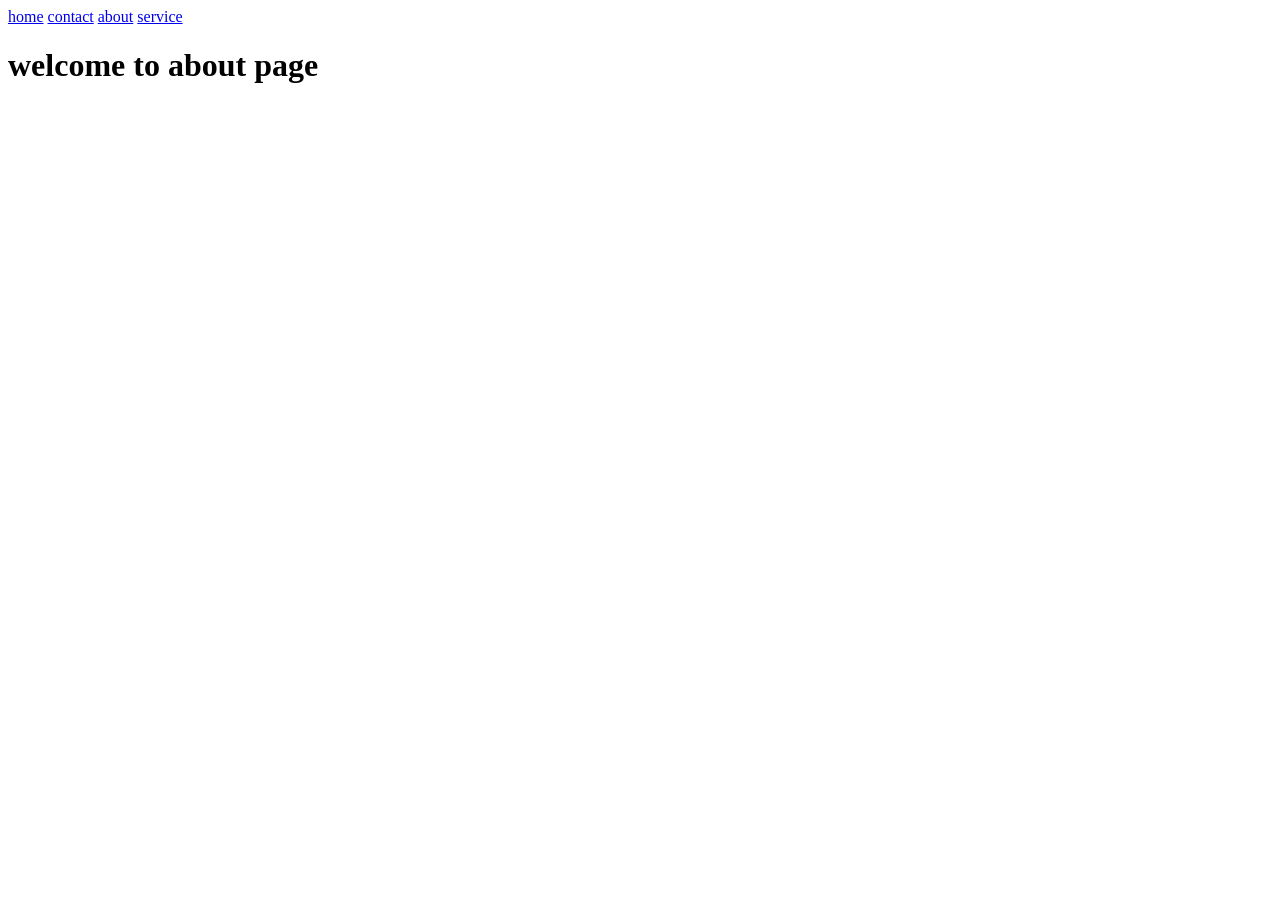
==== about.html @ 3c4987a7 "hello" ====
<!DOCTYPE html>
<html lang="en">
<head>
    <meta charset="UTF-8">
    <meta name="viewport" content="width=device-width, initial-scale=1.0">
    <title>Document</title>
</head>
<body>
    <a href="index.html">home</a>
    <a href="contact.html">contact</a>
    <a href="about.html">about</a>
    <a href="service.html">service</a>
    <h1>welcome to about page</h1>
</body>
</html>
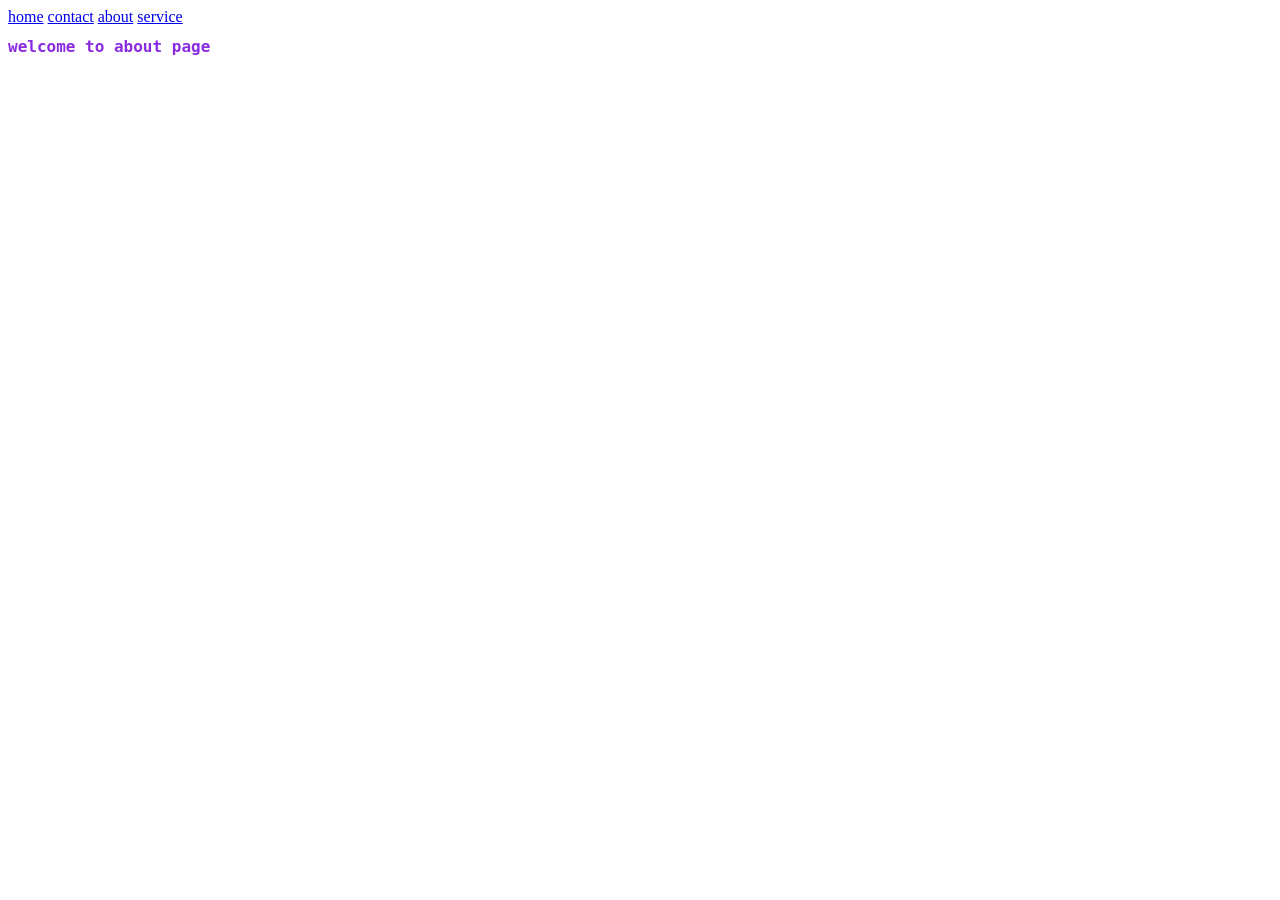
==== commit d41b80bc: "hello hi" ====
--- a/about.html
+++ b/about.html
@@ -4,6 +4,14 @@
     <meta charset="UTF-8">
     <meta name="viewport" content="width=device-width, initial-scale=1.0">
     <title>Document</title>
+    <style>
+        h1
+    {
+   color:blueviolet;
+   font-size:large;
+   font-family:monospace;
+    }
+    </style>
 </head>
 <body>
     <a href="index.html">home</a>
